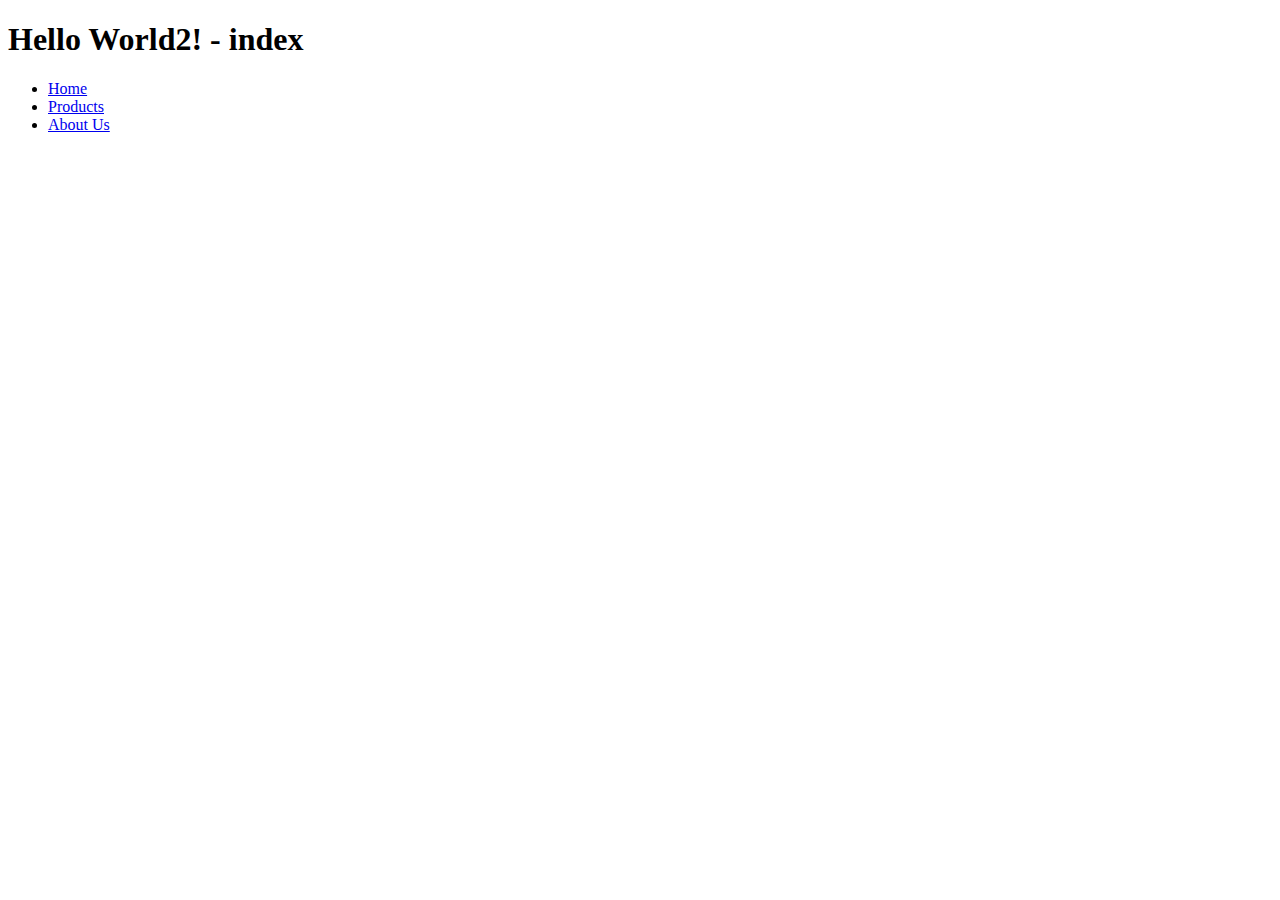
==== Bootstrap4_Ovning8/index.html @ a106cd5c "Add project files." ====
﻿<!doctype html>
<html lang="en">
<head>
    <!-- Required meta tags -->
    <meta charset="utf-8">
    <meta name="viewport" content="width=device-width, initial-scale=1, shrink-to-fit=no">

    <!-- Bootstrap CSS -->
    <link rel="stylesheet" href="https://stackpath.bootstrapcdn.com/bootstrap/4.4.0/css/bootstrap.min.css" integrity="sha384-SI27wrMjH3ZZ89r4o+fGIJtnzkAnFs3E4qz9DIYioCQ5l9Rd/7UAa8DHcaL8jkWt" crossorigin="anonymous">

    <title>Bootstrap 4 Ovning 8</title>

</head>
<body>
    <h1>Hello World2! - index</h1>

    <ul class="nav">
        <li class="nav-item">
            <a href="index.html" class="nav-link">Home</a>
        </li>

        <li class="nav-item">
            <a href="Products.html" class="nav-link">Products</a>
        </li>

        <li class="nav-item">
            <a href="AboutUs.html" class="nav-link">About Us</a>
        </li>
    </ul>

    <!-- Optional JavaScript -->
    <!-- jQuery first, then Popper.js, then Bootstrap JS -->
    <script src="https://code.jquery.com/jquery-3.4.1.slim.min.js" integrity="sha384-J6qa4849blE2+poT4WnyKhv5vZF5SrPo0iEjwBvKU7imGFAV0wwj1yYfoRSJoZ+n" crossorigin="anonymous"></script>
    <script src="https://cdn.jsdelivr.net/npm/popper.js@1.16.0/dist/umd/popper.min.js" integrity="sha384-Q6E9RHvbIyZFJoft+2mJbHaEWldlvI9IOYy5n3zV9zzTtmI3UksdQRVvoxMfooAo" crossorigin="anonymous"></script>
    <script src="https://stackpath.bootstrapcdn.com/bootstrap/4.4.0/js/bootstrap.min.js" integrity="sha384-3qaqj0lc6sV/qpzrc1N5DC6i1VRn/HyX4qdPaiEFbn54VjQBEU341pvjz7Dv3n6P" crossorigin="anonymous"></script>
</body>
</html>
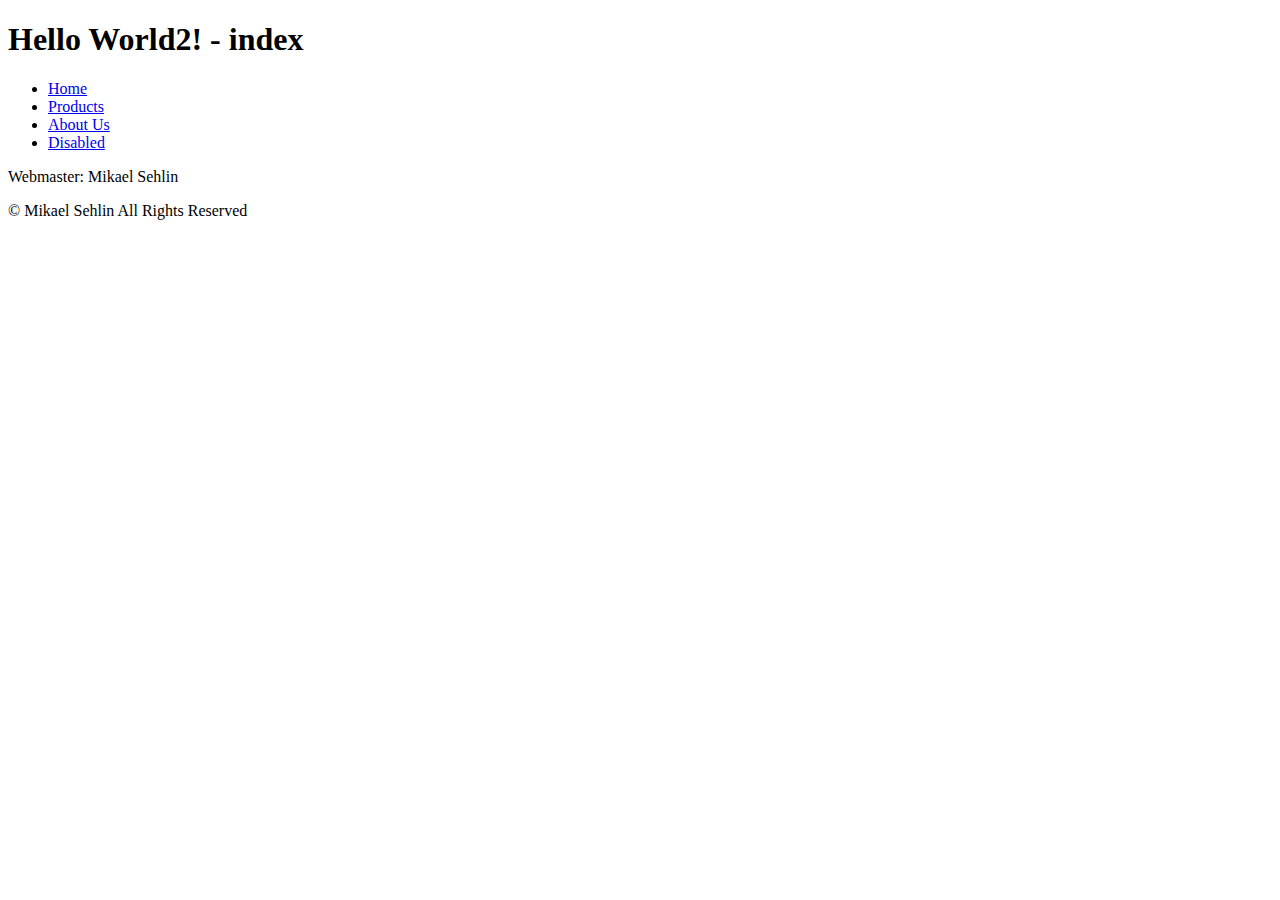
==== commit f9106378: "Added Header and Footer and an disabled menu item" ====
--- a/Bootstrap4_Ovning8/index.html
+++ b/Bootstrap4_Ovning8/index.html
@@ -12,21 +12,33 @@
 
 </head>
 <body>
-    <h1>Hello World2! - index</h1>
+    <header>
+        <h1>Hello World2! - index</h1>
 
-    <ul class="nav">
-        <li class="nav-item">
-            <a href="index.html" class="nav-link">Home</a>
-        </li>
+        <ul class="nav">
+            <li class="nav-item">
+                <a href="index.html" class="nav-link">Home</a>
+            </li>
 
-        <li class="nav-item">
-            <a href="Products.html" class="nav-link">Products</a>
-        </li>
+            <li class="nav-item">
+                <a href="Products.html" class="nav-link">Products</a>
+            </li>
 
-        <li class="nav-item">
-            <a href="AboutUs.html" class="nav-link">About Us</a>
-        </li>
-    </ul>
+            <li class="nav-item">
+                <a href="AboutUs.html" class="nav-link">About Us</a>
+            </li>
+
+            <li class="nav-item">
+                <a href="home.html" class="nav-link disabled">Disabled</a>
+            </li>
+        </ul>
+    </header>
+
+    <footer>
+        <p>Webmaster: Mikael Sehlin</p>
+        <p>&copy Mikael Sehlin All Rights Reserved</p>
+    </footer>
+
 
     <!-- Optional JavaScript -->
     <!-- jQuery first, then Popper.js, then Bootstrap JS -->
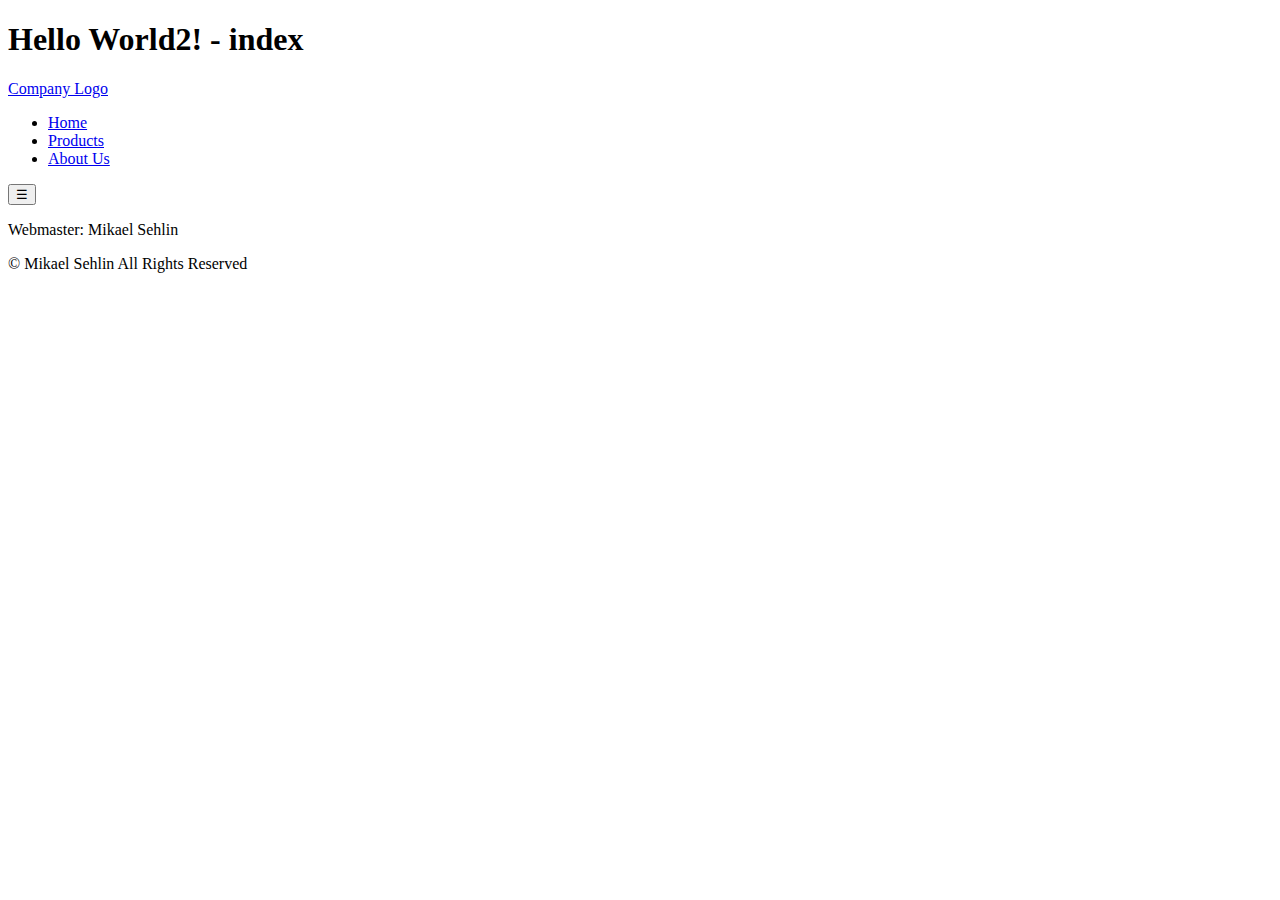
==== commit 719fe16d: "Collapsable Navbar" ====
--- a/Bootstrap4_Ovning8/index.html
+++ b/Bootstrap4_Ovning8/index.html
@@ -15,7 +15,7 @@
     <header>
         <h1>Hello World2! - index</h1>
 
-        <ul class="nav">
+        <!--<ul class="nav">
             <li class="nav-item">
                 <a href="index.html" class="nav-link">Home</a>
             </li>
@@ -31,7 +31,48 @@
             <li class="nav-item">
                 <a href="home.html" class="nav-link disabled">Disabled</a>
             </li>
-        </ul>
+        </ul>-->
+
+        <div class="row">
+            <!--  <nav class="navbar navbar-light bg-faded navbar-expand-md">   -->
+            <nav class="navbar navbar-dark bg-primary navbar-expand-md navbar-fixed-top collapse" id="Nav1">
+
+                <a class="navbar-brand" href="index.html">
+                    Company Logo
+                </a>  <!-- end logo -->
+
+                <ul class="nav navbar-nav ">
+
+                    <li class="nav-item active">
+                        <a class="nav-link" href="index.html">
+                            Home
+                        </a>
+                    </li>   <!-- end Home -->
+
+                    <li class="nav-item">
+                        <a class="nav-link" href="Products.html">
+                            Products
+                        </a>
+                    </li>   <!-- end About Us -->
+
+                    <li class="nav-item">
+                        <a class="nav-link" href="AboutUs.html">
+                            About Us
+                        </a>
+                    </li>   <!-- end AboutUs -->
+
+                </ul>   <!-- end menu -->
+
+            </nav>  <!-- navbar -->
+
+            <nav class="navbar navbar-light bg-faded">
+                <button class="navbar-toggler" type="button" data-toggle="collapse" data-target="#Nav1">
+                    &#9776;
+                </button>
+            </nav>
+
+        </div>  <!-- end row -->
+
     </header>
 
     <footer>
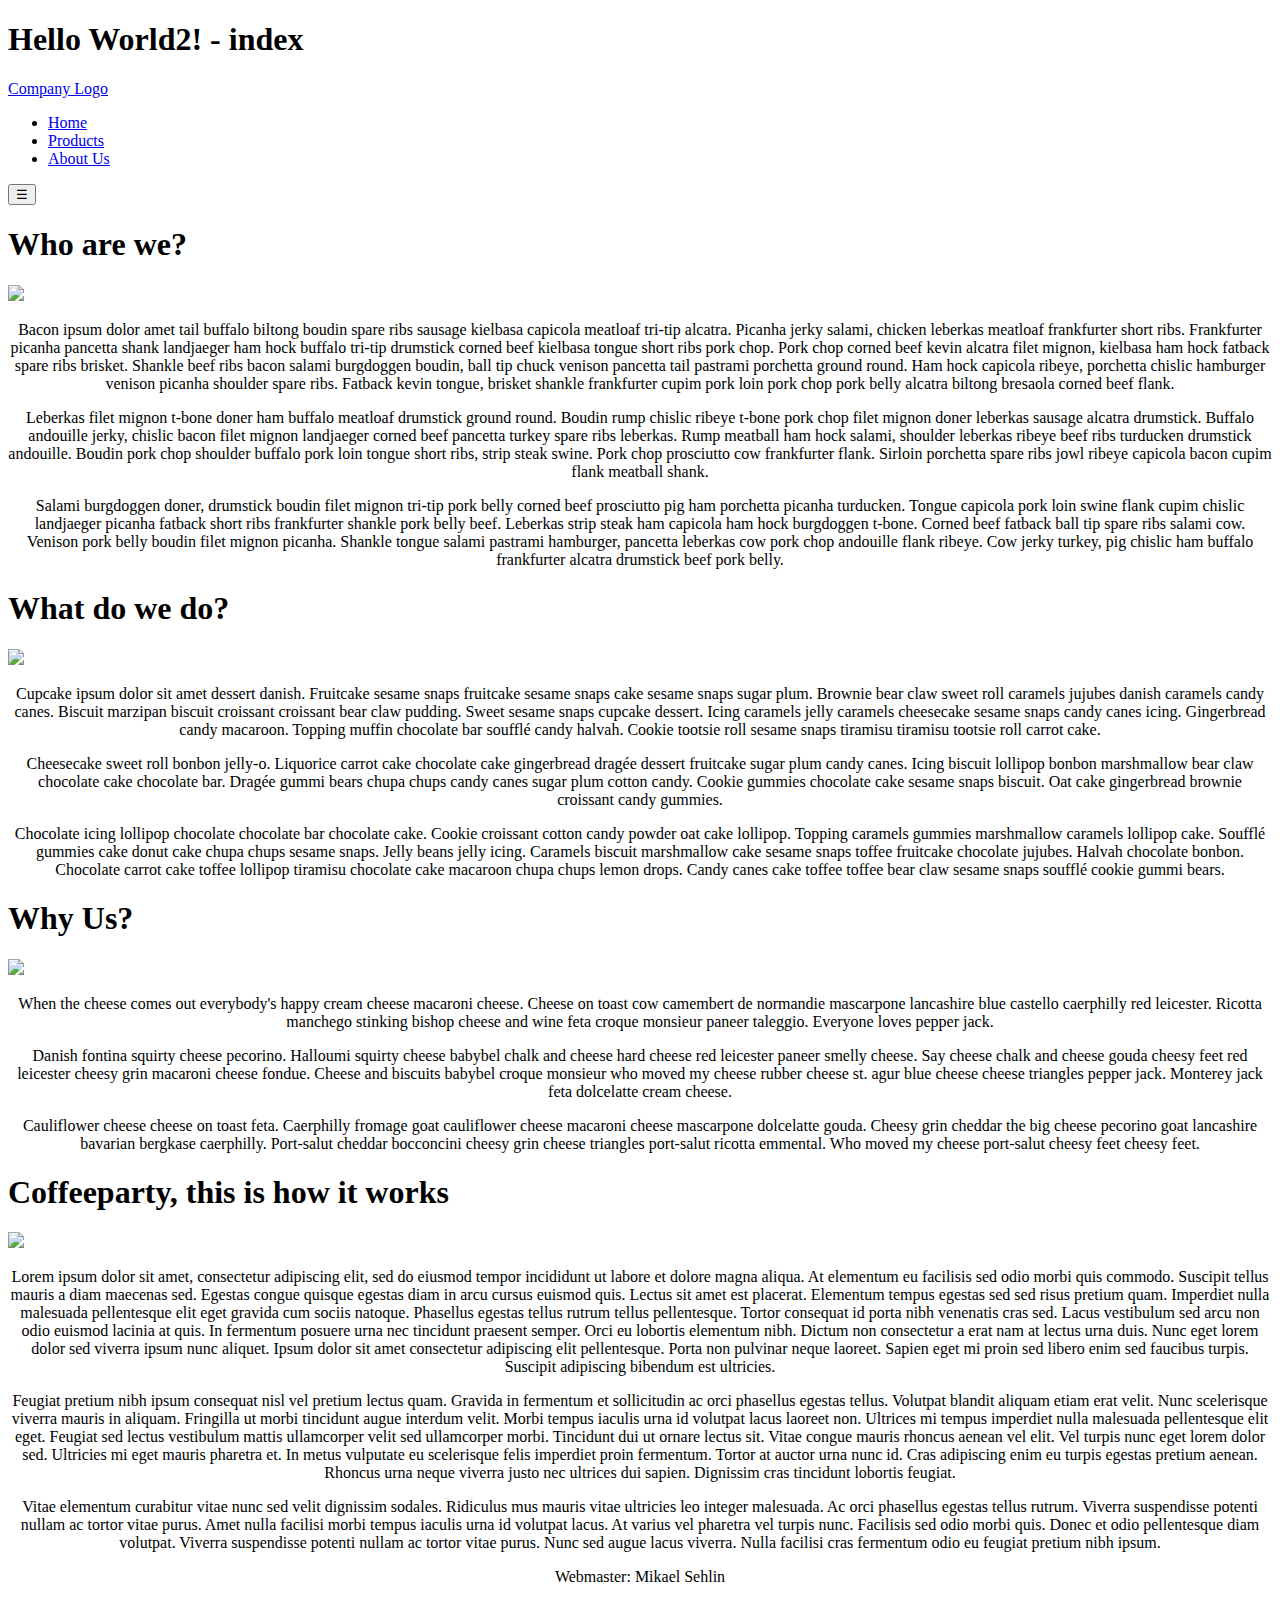
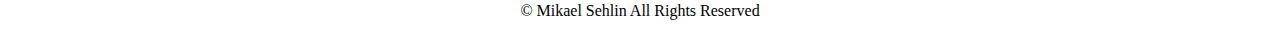
==== commit 05734f84: "Implemented Index page with Lorem Ipsum and Placehold pictures" ====
--- a/Bootstrap4_Ovning8/index.html
+++ b/Bootstrap4_Ovning8/index.html
@@ -7,6 +7,9 @@
 
     <!-- Bootstrap CSS -->
     <link rel="stylesheet" href="https://stackpath.bootstrapcdn.com/bootstrap/4.4.0/css/bootstrap.min.css" integrity="sha384-SI27wrMjH3ZZ89r4o+fGIJtnzkAnFs3E4qz9DIYioCQ5l9Rd/7UAa8DHcaL8jkWt" crossorigin="anonymous">
+
+    <!-- My own CSS -->
+    <link rel="stylesheet" href="styles.css">
 
     <title>Bootstrap 4 Ovning 8</title>
 
@@ -75,6 +78,106 @@
 
     </header>
 
+    <div>
+        <h1>Who are we?</h1>
+        <a href="https://placeholder.com">
+            <img src="https://via.placeholder.com/150" />
+        </a>
+        <p>
+            Bacon ipsum dolor amet tail buffalo biltong boudin spare ribs sausage kielbasa capicola meatloaf tri-tip alcatra. Picanha jerky salami, chicken leberkas meatloaf
+            frankfurter short ribs. Frankfurter picanha pancetta shank landjaeger ham hock buffalo tri-tip drumstick corned beef kielbasa tongue short ribs pork chop. Pork
+            chop corned beef kevin alcatra filet mignon, kielbasa ham hock fatback spare ribs brisket. Shankle beef ribs bacon salami burgdoggen boudin, ball tip chuck
+            venison pancetta tail pastrami porchetta ground round. Ham hock capicola ribeye, porchetta chislic hamburger venison picanha shoulder spare ribs. Fatback kevin
+            tongue, brisket shankle frankfurter cupim pork loin pork chop pork belly alcatra biltong bresaola corned beef flank.
+        </p>
+        <p>
+            Leberkas filet mignon t-bone doner ham buffalo meatloaf drumstick ground round. Boudin rump chislic ribeye t-bone pork chop filet mignon doner leberkas sausage
+            alcatra drumstick. Buffalo andouille jerky, chislic bacon filet mignon landjaeger corned beef pancetta turkey spare ribs leberkas. Rump meatball ham hock salami,
+            shoulder leberkas ribeye beef ribs turducken drumstick andouille. Boudin pork chop shoulder buffalo pork loin tongue short ribs, strip steak swine. Pork chop
+            prosciutto cow frankfurter flank. Sirloin porchetta spare ribs jowl ribeye capicola bacon cupim flank meatball shank.
+        </p>
+        <p>
+            Salami burgdoggen doner, drumstick boudin filet mignon tri-tip pork belly corned beef prosciutto pig ham porchetta picanha turducken. Tongue capicola pork loin
+            swine flank cupim chislic landjaeger picanha fatback short ribs frankfurter shankle pork belly beef. Leberkas strip steak ham capicola ham hock burgdoggen t-bone.
+            Corned beef fatback ball tip spare ribs salami cow. Venison pork belly boudin filet mignon picanha. Shankle tongue salami pastrami hamburger, pancetta leberkas
+            cow pork chop andouille flank ribeye. Cow jerky turkey, pig chislic ham buffalo frankfurter alcatra drumstick beef pork belly.
+        </p>
+    </div>  <!-- end whoarewe -->
+
+    <div>
+        <h1>What do we do?</h1>
+        <a href="https://placeholder.com">
+            <img src="https://via.placeholder.com/150" />
+        </a>
+        <p>
+            Cupcake ipsum dolor sit amet dessert danish. Fruitcake sesame snaps fruitcake sesame snaps cake sesame snaps sugar plum. Brownie bear claw sweet roll caramels
+            jujubes danish caramels candy canes. Biscuit marzipan biscuit croissant croissant bear claw pudding. Sweet sesame snaps cupcake dessert. Icing caramels jelly
+            caramels cheesecake sesame snaps candy canes icing. Gingerbread candy macaroon. Topping muffin chocolate bar soufflé candy halvah. Cookie tootsie roll sesame
+            snaps tiramisu tiramisu tootsie roll carrot cake.
+        </p>
+        <p>
+            Cheesecake sweet roll bonbon jelly-o. Liquorice carrot cake chocolate cake gingerbread dragée dessert fruitcake sugar plum candy canes. Icing biscuit lollipop
+            bonbon marshmallow bear claw chocolate cake chocolate bar. Dragée gummi bears chupa chups candy canes sugar plum cotton candy. Cookie gummies chocolate cake
+            sesame snaps biscuit. Oat cake gingerbread brownie croissant candy gummies.
+        </p>
+        <p>
+            Chocolate icing lollipop chocolate chocolate bar chocolate cake. Cookie croissant cotton candy powder oat cake lollipop. Topping caramels gummies marshmallow
+            caramels lollipop cake. Soufflé gummies cake donut cake chupa chups sesame snaps. Jelly beans jelly icing. Caramels biscuit marshmallow cake sesame snaps toffee
+            fruitcake chocolate jujubes. Halvah chocolate bonbon. Chocolate carrot cake toffee lollipop tiramisu chocolate cake macaroon chupa chups lemon drops. Candy canes
+            cake toffee toffee bear claw sesame snaps soufflé cookie gummi bears.
+        </p>
+    </div>  <!-- end whatdowedo -->
+
+    <div>
+        <h1>Why Us?</h1>
+        <a href="https://placeholder.com">
+            <img src="https://via.placeholder.com/150" />
+        </a>
+        <p>
+            When the cheese comes out everybody's happy cream cheese macaroni cheese. Cheese on toast cow camembert de normandie mascarpone lancashire blue castello caerphilly red
+            leicester. Ricotta manchego stinking bishop cheese and wine feta croque monsieur paneer taleggio. Everyone loves pepper jack.
+        </p>
+        <p>
+            Danish fontina squirty cheese pecorino. Halloumi squirty cheese babybel chalk and cheese hard cheese red leicester paneer smelly cheese. Say cheese chalk and
+            cheese gouda cheesy feet red leicester cheesy grin macaroni cheese fondue. Cheese and biscuits babybel croque monsieur who moved my cheese rubber cheese st. agur
+            blue cheese cheese triangles pepper jack. Monterey jack feta dolcelatte cream cheese.
+        </p>
+        <p>
+            Cauliflower cheese cheese on toast feta. Caerphilly fromage goat cauliflower cheese macaroni cheese mascarpone dolcelatte gouda. Cheesy grin cheddar the big
+            cheese pecorino goat lancashire bavarian bergkase caerphilly. Port-salut cheddar bocconcini cheesy grin cheese triangles port-salut ricotta emmental. Who moved
+            my cheese port-salut cheesy feet cheesy feet.
+        </p>
+    </div>  <!-- whyus -->
+
+    <div>
+        <h1>Coffeeparty, this is how it works</h1>
+        <a href="https://placeholder.com">
+            <img src="https://via.placeholder.com/150" />
+        </a>
+        <p>
+            Lorem ipsum dolor sit amet, consectetur adipiscing elit, sed do eiusmod tempor incididunt ut labore et dolore magna aliqua. At elementum eu facilisis sed odio morbi quis
+            commodo. Suscipit tellus mauris a diam maecenas sed. Egestas congue quisque egestas diam in arcu cursus euismod quis. Lectus sit amet est placerat. Elementum tempus egestas
+            sed sed risus pretium quam. Imperdiet nulla malesuada pellentesque elit eget gravida cum sociis natoque. Phasellus egestas tellus rutrum tellus pellentesque. Tortor
+            consequat id porta nibh venenatis cras sed. Lacus vestibulum sed arcu non odio euismod lacinia at quis. In fermentum posuere urna nec tincidunt praesent semper. Orci eu
+            lobortis elementum nibh. Dictum non consectetur a erat nam at lectus urna duis. Nunc eget lorem dolor sed viverra ipsum nunc aliquet. Ipsum dolor sit amet consectetur
+            adipiscing elit pellentesque. Porta non pulvinar neque laoreet. Sapien eget mi proin sed libero enim sed faucibus turpis. Suscipit adipiscing bibendum est ultricies.
+        </p>
+        <p>
+            Feugiat pretium nibh ipsum consequat nisl vel pretium lectus quam. Gravida in fermentum et sollicitudin ac orci phasellus egestas tellus. Volutpat blandit
+            aliquam etiam erat velit. Nunc scelerisque viverra mauris in aliquam. Fringilla ut morbi tincidunt augue interdum velit. Morbi tempus iaculis urna id volutpat
+            lacus laoreet non. Ultrices mi tempus imperdiet nulla malesuada pellentesque elit eget. Feugiat sed lectus vestibulum mattis ullamcorper velit sed ullamcorper
+            morbi. Tincidunt dui ut ornare lectus sit. Vitae congue mauris rhoncus aenean vel elit. Vel turpis nunc eget lorem dolor sed. Ultricies mi eget mauris pharetra
+            et. In metus vulputate eu scelerisque felis imperdiet proin fermentum. Tortor at auctor urna nunc id. Cras adipiscing enim eu turpis egestas pretium aenean.
+            Rhoncus urna neque viverra justo nec ultrices dui sapien. Dignissim cras tincidunt lobortis feugiat.
+        </p>
+        <p>
+            Vitae elementum curabitur vitae nunc sed velit dignissim sodales. Ridiculus mus mauris vitae ultricies leo integer malesuada. Ac orci phasellus egestas tellus
+            rutrum. Viverra suspendisse potenti nullam ac tortor vitae purus. Amet nulla facilisi morbi tempus iaculis urna id volutpat lacus. At varius vel pharetra vel
+            turpis nunc. Facilisis sed odio morbi quis. Donec et odio pellentesque diam volutpat. Viverra suspendisse potenti nullam ac tortor vitae purus. Nunc sed augue
+            lacus viverra. Nulla facilisi cras fermentum odio eu feugiat pretium nibh ipsum.
+        </p>
+    </div>  <!-- coffeeparty -->
+
     <footer>
         <p>Webmaster: Mikael Sehlin</p>
         <p>&copy Mikael Sehlin All Rights Reserved</p>
--- a/Bootstrap4_Ovning8/styles.css
+++ b/Bootstrap4_Ovning8/styles.css
@@ -0,0 +1,8 @@
+﻿body
+{
+}
+
+p {
+ 
+    text-align: center;
+}